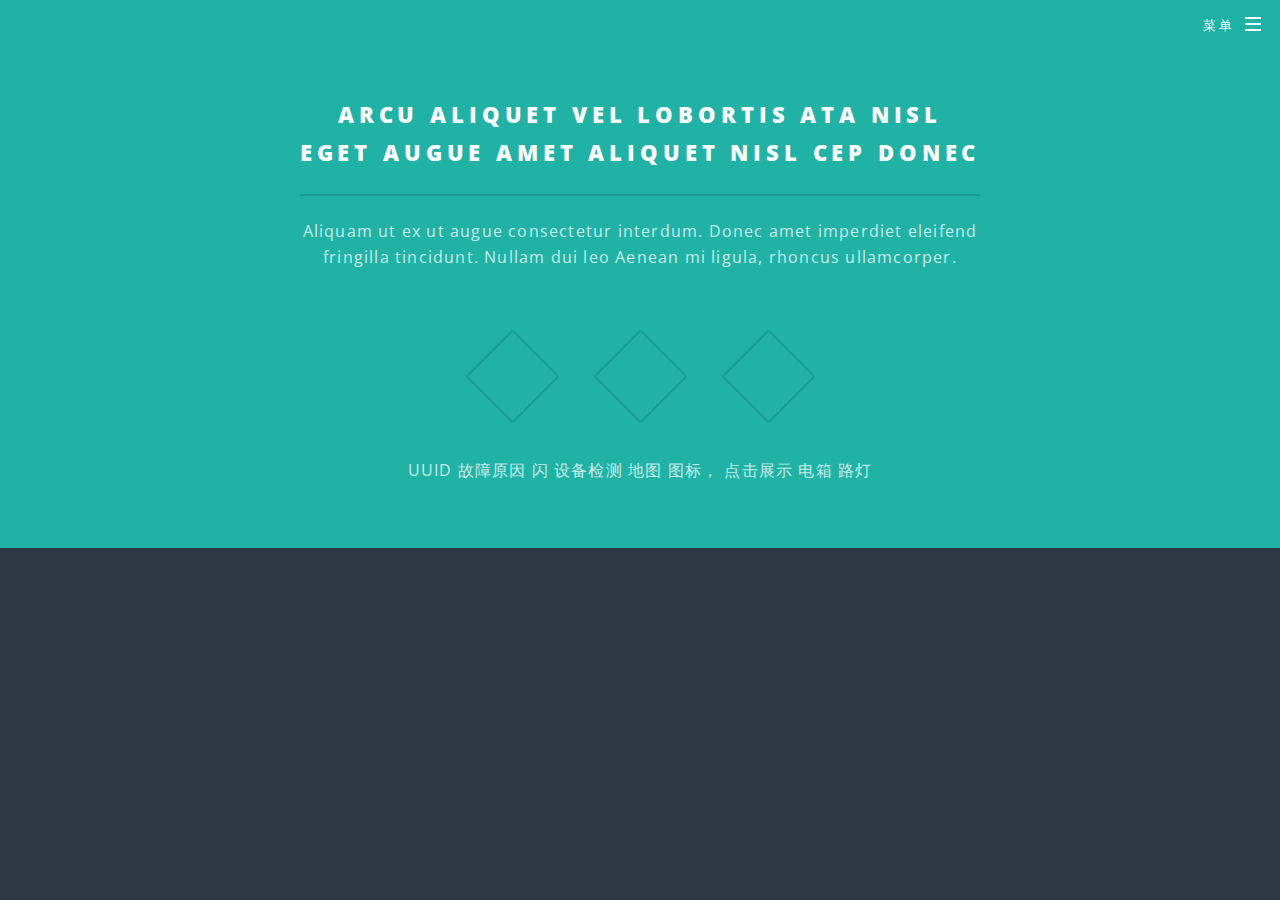
==== view/personal.html @ 4015da36 "" ====
﻿<!DOCTYPE html>
<html>
<head>
    <title>定制人生</title>
    <meta charset="utf-8" />
    <meta name="viewport" content="width=device-width, initial-scale=1, user-scalable=no" />
    <link rel="stylesheet" href="../css/index/main.css" />
    <noscript><link rel="stylesheet" href="../css/index/noscript.css" /></noscript>
</head>
<body class="landing is-preload">
    <!-- Page Wrapper -->
    <div id="page-wrapper">
        <!-- Header -->

        <header id="header" class="alt">
            <nav id="nav">
                <ul>
                    <li class="special">
                        <a href="#menu" class="menuToggle"><span>菜单</span></a>
                        <div id="menu">
                            <ul>
                                <li><a href="index.html">首页</a></li>
                                <li><a href="purchase.html">我要采购</a></li>
                                <li><a href="#">我的项目</a></li>
                                <li><a href="elements.html">个人中心</a></li>
                            </ul>
                        </div>
                    </li>
                </ul>
            </nav>
        </header>

        </div>
    <!-- One -->
    <section id="one" class="wrapper style1 special">
        <div class="inner">
            <header class="major">
                <h2>
                    Arcu aliquet vel lobortis ata nisl<br />
                    eget augue amet aliquet nisl cep donec
                </h2>
                <p>
                    Aliquam ut ex ut augue consectetur interdum. Donec amet imperdiet eleifend<br />
                    fringilla tincidunt. Nullam dui leo Aenean mi ligula, rhoncus ullamcorper.
                </p>
            </header>
            <ul class="icons major">
                <li><span class="icon fa-diamond major style1"><span class="label">Lorem</span></span></li>
                <li><span class="icon fa-heart-o major style2"><span class="label">Ipsum</span></span></li>
                <li><span class="icon fa-code major style3"><span class="label">Dolor</span></span></li>
            </ul>
        </div>

        UUID 
        故障原因

        闪
        设备检测 地图 图标， 点击展示  电箱  路灯
    </section>
</body>
</html>

<!-- Scripts -->
<script src="../js/index/jquery.min.js"></script>
<script src="../js/index/jquery.scrollex.min.js"></script>
<script src="../js/index/jquery.scrolly.min.js"></script>
<script src="../js/index/browser.min.js"></script>
<script src="../js/index/breakpoints.min.js"></script>
<script src="../js/index/util.js"></script>
<script src="../js/index/main.js"></script>
---- css/index/main.css ----
@import url(font-awesome.min.css);
@import url("https://fonts.googleapis.com/css?family=Open+Sans:400,400italic,600,600italic,800,800italic");

/*
	Spectral by HTML5 UP
	html5up.net | @ajlkn
	Free for personal and commercial use under the CCA 3.0 license (html5up.net/license)
*/

html, body, div, span, applet, object,
iframe, h1, h2, h3, h4, h5, h6, p, blockquote,
pre, a, abbr, acronym, address, big, cite,
code, del, dfn, em, img, ins, kbd, q, s, samp,
small, strike, strong, sub, sup, tt, var, b,
u, i, center, dl, dt, dd, ol, ul, li, fieldset,
form, label, legend, table, caption, tbody,
tfoot, thead, tr, th, td, article, aside,
canvas, details, embed, figure, figcaption,
footer, header, hgroup, menu, nav, output, ruby,
section, summary, time, mark, audio, video {
	margin: 0;
	padding: 0;
	border: 0;
	font-size: 100%;
	font: inherit;
	vertical-align: baseline;}

article, aside, details, figcaption, figure,
footer, header, hgroup, menu, nav, section {
	display: block;}

body {
	line-height: 1;
}

ol, ul {
	list-style: none;
}

blockquote, q {
	quotes: none;
}

	blockquote:before, blockquote:after, q:before, q:after {
		content: '';
		content: none;
	}

table {
	border-collapse: collapse;
	border-spacing: 0;
}

body {
	-webkit-text-size-adjust: none;
}

mark {
	background-color: transparent;
	color: inherit;
}

input::-moz-focus-inner {
	border: 0;
	padding: 0;
}

input, select, textarea {
	-moz-appearance: none;
	-webkit-appearance: none;
	-ms-appearance: none;
	appearance: none;
}

/* Basic */

	@-ms-viewport {
		width: device-width;
	}

	html {
		box-sizing: border-box;
	}

	*, *:before, *:after {
		box-sizing: inherit;
	}

	body {
		background: #2e3842;
	}

		body.is-preload *, body.is-preload *:before, body.is-preload *:after {
			-moz-animation: none !important;
			-webkit-animation: none !important;
			-ms-animation: none !important;
			animation: none !important;
			-moz-transition: none !important;
			-webkit-transition: none !important;
			-ms-transition: none !important;
			transition: none !important;
		}

	body, input, select, textarea {
		color: #fff;
		font-family: "Open Sans", Helvetica, sans-serif;
		font-size: 15pt;
		font-weight: 400;
		letter-spacing: 0.075em;
		line-height: 1.65em;
	}

		@media screen and (max-width: 1680px) {

			body, input, select, textarea {
				font-size: 13pt;
			}

		}

		@media screen and (max-width: 1280px) {

			body, input, select, textarea {
				font-size: 12pt;
			}

		}

		@media screen and (max-width: 736px) {

			body, input, select, textarea {
				font-size: 11pt;
				letter-spacing: 0.0375em;
			}

		}

	a {
		-moz-transition: color 0.2s ease, border-bottom-color 0.2s ease;
		-webkit-transition: color 0.2s ease, border-bottom-color 0.2s ease;
		-ms-transition: color 0.2s ease, border-bottom-color 0.2s ease;
		transition: color 0.2s ease, border-bottom-color 0.2s ease;
		border-bottom: dotted 1px;
		color: inherit;
		text-decoration: none;
	}

		a:hover {
			border-bottom-color: transparent;
		}

	strong, b {
		color: #fff;
		font-weight: 600;
	}

	em, i {
		font-style: italic;
	}

	p {
		margin: 0 0 2em 0;
	}

	h1, h2, h3, h4, h5, h6 {
		color: #fff;
		font-weight: 800;
		letter-spacing: 0.225em;
		line-height: 1em;
		margin: 0 0 1em 0;
		text-transform: uppercase;
	}

		h1 a, h2 a, h3 a, h4 a, h5 a, h6 a {
			color: inherit;
			text-decoration: none;
		}

	h2 {
		font-size: 1.35em;
		line-height: 1.75em;
	}

		@media screen and (max-width: 736px) {

			h2 {
				font-size: 1.1em;
				line-height: 1.65em;
			}

		}

	h3 {
		font-size: 1.15em;
		line-height: 1.75em;
	}

		@media screen and (max-width: 736px) {

			h3 {
				font-size: 1em;
				line-height: 1.65em;
			}

		}

	h4 {
		font-size: 1em;
		line-height: 1.5em;
	}

	h5 {
		font-size: 0.8em;
		line-height: 1.5em;
	}

	h6 {
		font-size: 0.7em;
		line-height: 1.5em;
	}

	sub {
		font-size: 0.8em;
		position: relative;
		top: 0.5em;
	}

	sup {
		font-size: 0.8em;
		position: relative;
		top: -0.5em;
	}

	hr {
		border: 0;
		border-bottom: solid 2px #fff;
		margin: 3em 0;
	}

		hr.major {
			margin: 4.5em 0;
		}

	blockquote {
		border-left: solid 4px #fff;
		font-style: italic;
		margin: 0 0 2em 0;
		padding: 0.5em 0 0.5em 2em;
	}

	code {
		background: rgba(144, 144, 144, 0.25);
		border-radius: 3px;
		font-family: "Courier New", monospace;
		font-size: 0.9em;
		letter-spacing: 0;
		margin: 0 0.25em;
		padding: 0.25em 0.65em;
	}

	pre {
		-webkit-overflow-scrolling: touch;
		font-family: "Courier New", monospace;
		font-size: 0.9em;
		margin: 0 0 2em 0;
	}

		pre code {
			display: block;
			line-height: 1.75em;
			padding: 1em 1.5em;
			overflow-x: auto;
		}

	.align-left {
		text-align: left;
	}

	.align-center {
		text-align: center;
	}

	.align-right {
		text-align: right;
	}

/* Row */

	.row {
		display: flex;
		flex-wrap: wrap;
		box-sizing: border-box;
		align-items: stretch;
	}

		.row > * {
			box-sizing: border-box;
		}

		.row.gtr-uniform > * > :last-child {
			margin-bottom: 0;
		}

		.row.aln-left {
			justify-content: flex-start;
		}

		.row.aln-center {
			justify-content: center;
		}

		.row.aln-right {
			justify-content: flex-end;
		}

		.row.aln-top {
			align-items: flex-start;
		}

		.row.aln-middle {
			align-items: center;
		}

		.row.aln-bottom {
			align-items: flex-end;
		}

		.row > .imp {
			order: -1;
		}

		.row > .col-1 {
			width: 8.3333333333%;
		}

		.row > .off-1 {
			margin-left: 8.3333333333%;
		}

		.row > .col-2 {
			width: 16.6666666667%;
		}

		.row > .off-2 {
			margin-left: 16.6666666667%;
		}

		.row > .col-3 {
			width: 25%;
		}

		.row > .off-3 {
			margin-left: 25%;
		}

		.row > .col-4 {
			width: 33.3333333333%;
		}

		.row > .off-4 {
			margin-left: 33.3333333333%;
		}

		.row > .col-5 {
			width: 41.6666666667%;
		}

		.row > .off-5 {
			margin-left: 41.6666666667%;
		}

		.row > .col-6 {
			width: 50%;
		}

		.row > .off-6 {
			margin-left: 50%;
		}

		.row > .col-7 {
			width: 58.3333333333%;
		}

		.row > .off-7 {
			margin-left: 58.3333333333%;
		}

		.row > .col-8 {
			width: 66.6666666667%;
		}

		.row > .off-8 {
			margin-left: 66.6666666667%;
		}

		.row > .col-9 {
			width: 75%;
		}

		.row > .off-9 {
			margin-left: 75%;
		}

		.row > .col-10 {
			width: 83.3333333333%;
		}

		.row > .off-10 {
			margin-left: 83.3333333333%;
		}

		.row > .col-11 {
			width: 91.6666666667%;
		}

		.row > .off-11 {
			margin-left: 91.6666666667%;
		}

		.row > .col-12 {
			width: 100%;
		}

		.row > .off-12 {
			margin-left: 100%;
		}

		.row.gtr-0 {
			margin-top: 0;
			margin-left: 0em;
		}

			.row.gtr-0 > * {
				padding: 0 0 0 0em;
			}

			.row.gtr-0.gtr-uniform {
				margin-top: 0em;
			}

				.row.gtr-0.gtr-uniform > * {
					padding-top: 0em;
				}

		.row.gtr-25 {
			margin-top: 0;
			margin-left: -0.375em;
		}

			.row.gtr-25 > * {
				padding: 0 0 0 0.375em;
			}

			.row.gtr-25.gtr-uniform {
				margin-top: -0.375em;
			}

				.row.gtr-25.gtr-uniform > * {
					padding-top: 0.375em;
				}

		.row.gtr-50 {
			margin-top: 0;
			margin-left: -0.75em;
		}

			.row.gtr-50 > * {
				padding: 0 0 0 0.75em;
			}

			.row.gtr-50.gtr-uniform {
				margin-top: -0.75em;
			}

				.row.gtr-50.gtr-uniform > * {
					padding-top: 0.75em;
				}

		.row {
			margin-top: 0;
			margin-left: -1.5em;
		}

			.row > * {
				padding: 0 0 0 1.5em;
			}

			.row.gtr-uniform {
				margin-top: -1.5em;
			}

				.row.gtr-uniform > * {
					padding-top: 1.5em;
				}

		.row.gtr-150 {
			margin-top: 0;
			margin-left: -2.25em;
		}

			.row.gtr-150 > * {
				padding: 0 0 0 2.25em;
			}

			.row.gtr-150.gtr-uniform {
				margin-top: -2.25em;
			}

				.row.gtr-150.gtr-uniform > * {
					padding-top: 2.25em;
				}

		.row.gtr-200 {
			margin-top: 0;
			margin-left: -3em;
		}

			.row.gtr-200 > * {
				padding: 0 0 0 3em;
			}

			.row.gtr-200.gtr-uniform {
				margin-top: -3em;
			}

				.row.gtr-200.gtr-uniform > * {
					padding-top: 3em;
				}

		@media screen and (max-width: 1680px) {

			.row {
				display: flex;
				flex-wrap: wrap;
				box-sizing: border-box;
				align-items: stretch;
			}

				.row > * {
					box-sizing: border-box;
				}

				.row.gtr-uniform > * > :last-child {
					margin-bottom: 0;
				}

				.row.aln-left {
					justify-content: flex-start;
				}

				.row.aln-center {
					justify-content: center;
				}

				.row.aln-right {
					justify-content: flex-end;
				}

				.row.aln-top {
					align-items: flex-start;
				}

				.row.aln-middle {
					align-items: center;
				}

				.row.aln-bottom {
					align-items: flex-end;
				}

				.row > .imp-xlarge {
					order: -1;
				}

				.row > .col-1-xlarge {
					width: 8.3333333333%;
				}

				.row > .off-1-xlarge {
					margin-left: 8.3333333333%;
				}

				.row > .col-2-xlarge {
					width: 16.6666666667%;
				}

				.row > .off-2-xlarge {
					margin-left: 16.6666666667%;
				}

				.row > .col-3-xlarge {
					width: 25%;
				}

				.row > .off-3-xlarge {
					margin-left: 25%;
				}

				.row > .col-4-xlarge {
					width: 33.3333333333%;
				}

				.row > .off-4-xlarge {
					margin-left: 33.3333333333%;
				}

				.row > .col-5-xlarge {
					width: 41.6666666667%;
				}

				.row > .off-5-xlarge {
					margin-left: 41.6666666667%;
				}

				.row > .col-6-xlarge {
					width: 50%;
				}

				.row > .off-6-xlarge {
					margin-left: 50%;
				}

				.row > .col-7-xlarge {
					width: 58.3333333333%;
				}

				.row > .off-7-xlarge {
					margin-left: 58.3333333333%;
				}

				.row > .col-8-xlarge {
					width: 66.6666666667%;
				}

				.row > .off-8-xlarge {
					margin-left: 66.6666666667%;
				}

				.row > .col-9-xlarge {
					width: 75%;
				}

				.row > .off-9-xlarge {
					margin-left: 75%;
				}

				.row > .col-10-xlarge {
					width: 83.3333333333%;
				}

				.row > .off-10-xlarge {
					margin-left: 83.3333333333%;
				}

				.row > .col-11-xlarge {
					width: 91.6666666667%;
				}

				.row > .off-11-xlarge {
					margin-left: 91.6666666667%;
				}

				.row > .col-12-xlarge {
					width: 100%;
				}

				.row > .off-12-xlarge {
					margin-left: 100%;
				}

				.row.gtr-0 {
					margin-top: 0;
					margin-left: 0em;
				}

					.row.gtr-0 > * {
						padding: 0 0 0 0em;
					}

					.row.gtr-0.gtr-uniform {
						margin-top: 0em;
					}

						.row.gtr-0.gtr-uniform > * {
							padding-top: 0em;
						}

				.row.gtr-25 {
					margin-top: 0;
					margin-left: -0.375em;
				}

					.row.gtr-25 > * {
						padding: 0 0 0 0.375em;
					}

					.row.gtr-25.gtr-uniform {
						margin-top: -0.375em;
					}

						.row.gtr-25.gtr-uniform > * {
							padding-top: 0.375em;
						}

				.row.gtr-50 {
					margin-top: 0;
					margin-left: -0.75em;
				}

					.row.gtr-50 > * {
						padding: 0 0 0 0.75em;
					}

					.row.gtr-50.gtr-uniform {
						margin-top: -0.75em;
					}

						.row.gtr-50.gtr-uniform > * {
							padding-top: 0.75em;
						}

				.row {
					margin-top: 0;
					margin-left: -1.5em;
				}

					.row > * {
						padding: 0 0 0 1.5em;
					}

					.row.gtr-uniform {
						margin-top: -1.5em;
					}

						.row.gtr-uniform > * {
							padding-top: 1.5em;
						}

				.row.gtr-150 {
					margin-top: 0;
					margin-left: -2.25em;
				}

					.row.gtr-150 > * {
						padding: 0 0 0 2.25em;
					}

					.row.gtr-150.gtr-uniform {
						margin-top: -2.25em;
					}

						.row.gtr-150.gtr-uniform > * {
							padding-top: 2.25em;
						}

				.row.gtr-200 {
					margin-top: 0;
					margin-left: -3em;
				}

					.row.gtr-200 > * {
						padding: 0 0 0 3em;
					}

					.row.gtr-200.gtr-uniform {
						margin-top: -3em;
					}

						.row.gtr-200.gtr-uniform > * {
							padding-top: 3em;
						}

		}

		@media screen and (max-width: 1280px) {

			.row {
				display: flex;
				flex-wrap: wrap;
				box-sizing: border-box;
				align-items: stretch;
			}

				.row > * {
					box-sizing: border-box;
				}

				.row.gtr-uniform > * > :last-child {
					margin-bottom: 0;
				}

				.row.aln-left {
					justify-content: flex-start;
				}

				.row.aln-center {
					justify-content: center;
				}

				.row.aln-right {
					justify-content: flex-end;
				}

				.row.aln-top {
					align-items: flex-start;
				}

				.row.aln-middle {
					align-items: center;
				}

				.row.aln-bottom {
					align-items: flex-end;
				}

				.row > .imp-large {
					order: -1;
				}

				.row > .col-1-large {
					width: 8.3333333333%;
				}

				.row > .off-1-large {
					margin-left: 8.3333333333%;
				}

				.row > .col-2-large {
					width: 16.6666666667%;
				}

				.row > .off-2-large {
					margin-left: 16.6666666667%;
				}

				.row > .col-3-large {
					width: 25%;
				}

				.row > .off-3-large {
					margin-left: 25%;
				}

				.row > .col-4-large {
					width: 33.3333333333%;
				}

				.row > .off-4-large {
					margin-left: 33.3333333333%;
				}

				.row > .col-5-large {
					width: 41.6666666667%;
				}

				.row > .off-5-large {
					margin-left: 41.6666666667%;
				}

				.row > .col-6-large {
					width: 50%;
				}

				.row > .off-6-large {
					margin-left: 50%;
				}

				.row > .col-7-large {
					width: 58.3333333333%;
				}

				.row > .off-7-large {
					margin-left: 58.3333333333%;
				}

				.row > .col-8-large {
					width: 66.6666666667%;
				}

				.row > .off-8-large {
					margin-left: 66.6666666667%;
				}

				.row > .col-9-large {
					width: 75%;
				}

				.row > .off-9-large {
					margin-left: 75%;
				}

				.row > .col-10-large {
					width: 83.3333333333%;
				}

				.row > .off-10-large {
					margin-left: 83.3333333333%;
				}

				.row > .col-11-large {
					width: 91.6666666667%;
				}

				.row > .off-11-large {
					margin-left: 91.6666666667%;
				}

				.row > .col-12-large {
					width: 100%;
				}

				.row > .off-12-large {
					margin-left: 100%;
				}

				.row.gtr-0 {
					margin-top: 0;
					margin-left: 0em;
				}

					.row.gtr-0 > * {
						padding: 0 0 0 0em;
					}

					.row.gtr-0.gtr-uniform {
						margin-top: 0em;
					}

						.row.gtr-0.gtr-uniform > * {
							padding-top: 0em;
						}

				.row.gtr-25 {
					margin-top: 0;
					margin-left: -0.375em;
				}

					.row.gtr-25 > * {
						padding: 0 0 0 0.375em;
					}

					.row.gtr-25.gtr-uniform {
						margin-top: -0.375em;
					}

						.row.gtr-25.gtr-uniform > * {
							padding-top: 0.375em;
						}

				.row.gtr-50 {
					margin-top: 0;
					margin-left: -0.75em;
				}

					.row.gtr-50 > * {
						padding: 0 0 0 0.75em;
					}

					.row.gtr-50.gtr-uniform {
						margin-top: -0.75em;
					}

						.row.gtr-50.gtr-uniform > * {
							padding-top: 0.75em;
						}

				.row {
					margin-top: 0;
					margin-left: -1.5em;
				}

					.row > * {
						padding: 0 0 0 1.5em;
					}

					.row.gtr-uniform {
						margin-top: -1.5em;
					}

						.row.gtr-uniform > * {
							padding-top: 1.5em;
						}

				.row.gtr-150 {
					margin-top: 0;
					margin-left: -2.25em;
				}

					.row.gtr-150 > * {
						padding: 0 0 0 2.25em;
					}

					.row.gtr-150.gtr-uniform {
						margin-top: -2.25em;
					}

						.row.gtr-150.gtr-uniform > * {
							padding-top: 2.25em;
						}

				.row.gtr-200 {
					margin-top: 0;
					margin-left: -3em;
				}

					.row.gtr-200 > * {
						padding: 0 0 0 3em;
					}

					.row.gtr-200.gtr-uniform {
						margin-top: -3em;
					}

						.row.gtr-200.gtr-uniform > * {
							padding-top: 3em;
						}

		}

		@media screen and (max-width: 980px) {

			.row {
				display: flex;
				flex-wrap: wrap;
				box-sizing: border-box;
				align-items: stretch;
			}

				.row > * {
					box-sizing: border-box;
				}

				.row.gtr-uniform > * > :last-child {
					margin-bottom: 0;
				}

				.row.aln-left {
					justify-content: flex-start;
				}

				.row.aln-center {
					justify-content: center;
				}

				.row.aln-right {
					justify-content: flex-end;
				}

				.row.aln-top {
					align-items: flex-start;
				}

				.row.aln-middle {
					align-items: center;
				}

				.row.aln-bottom {
					align-items: flex-end;
				}

				.row > .imp-medium {
					order: -1;
				}

				.row > .col-1-medium {
					width: 8.3333333333%;
				}

				.row > .off-1-medium {
					margin-left: 8.3333333333%;
				}

				.row > .col-2-medium {
					width: 16.6666666667%;
				}

				.row > .off-2-medium {
					margin-left: 16.6666666667%;
				}

				.row > .col-3-medium {
					width: 25%;
				}

				.row > .off-3-medium {
					margin-left: 25%;
				}

				.row > .col-4-medium {
					width: 33.3333333333%;
				}

				.row > .off-4-medium {
					margin-left: 33.3333333333%;
				}

				.row > .col-5-medium {
					width: 41.6666666667%;
				}

				.row > .off-5-medium {
					margin-left: 41.6666666667%;
				}

				.row > .col-6-medium {
					width: 50%;
				}

				.row > .off-6-medium {
					margin-left: 50%;
				}

				.row > .col-7-medium {
					width: 58.3333333333%;
				}

				.row > .off-7-medium {
					margin-left: 58.3333333333%;
				}

				.row > .col-8-medium {
					width: 66.6666666667%;
				}

				.row > .off-8-medium {
					margin-left: 66.6666666667%;
				}

				.row > .col-9-medium {
					width: 75%;
				}

				.row > .off-9-medium {
					margin-left: 75%;
				}

				.row > .col-10-medium {
					width: 83.3333333333%;
				}

				.row > .off-10-medium {
					margin-left: 83.3333333333%;
				}

				.row > .col-11-medium {
					width: 91.6666666667%;
				}

				.row > .off-11-medium {
					margin-left: 91.6666666667%;
				}

				.row > .col-12-medium {
					width: 100%;
				}

				.row > .off-12-medium {
					margin-left: 100%;
				}

				.row.gtr-0 {
					margin-top: 0;
					margin-left: 0em;
				}

					.row.gtr-0 > * {
						padding: 0 0 0 0em;
					}

					.row.gtr-0.gtr-uniform {
						margin-top: 0em;
					}

						.row.gtr-0.gtr-uniform > * {
							padding-top: 0em;
						}

				.row.gtr-25 {
					margin-top: 0;
					margin-left: -0.375em;
				}

					.row.gtr-25 > * {
						padding: 0 0 0 0.375em;
					}

					.row.gtr-25.gtr-uniform {
						margin-top: -0.375em;
					}

						.row.gtr-25.gtr-uniform > * {
							padding-top: 0.375em;
						}

				.row.gtr-50 {
					margin-top: 0;
					margin-left: -0.75em;
				}

					.row.gtr-50 > * {
						padding: 0 0 0 0.75em;
					}

					.row.gtr-50.gtr-uniform {
						margin-top: -0.75em;
					}

						.row.gtr-50.gtr-uniform > * {
							padding-top: 0.75em;
						}

				.row {
					margin-top: 0;
					margin-left: -1.5em;
				}

					.row > * {
						padding: 0 0 0 1.5em;
					}

					.row.gtr-uniform {
						margin-top: -1.5em;
					}

						.row.gtr-uniform > * {
							padding-top: 1.5em;
						}

				.row.gtr-150 {
					margin-top: 0;
					margin-left: -2.25em;
				}

					.row.gtr-150 > * {
						padding: 0 0 0 2.25em;
					}

					.row.gtr-150.gtr-uniform {
						margin-top: -2.25em;
					}

						.row.gtr-150.gtr-uniform > * {
							padding-top: 2.25em;
						}

				.row.gtr-200 {
					margin-top: 0;
					margin-left: -3em;
				}

					.row.gtr-200 > * {
						padding: 0 0 0 3em;
					}

					.row.gtr-200.gtr-uniform {
						margin-top: -3em;
					}

						.row.gtr-200.gtr-uniform > * {
							padding-top: 3em;
						}

		}

		@media screen and (max-width: 736px) {

			.row {
				display: flex;
				flex-wrap: wrap;
				box-sizing: border-box;
				align-items: stretch;
			}

				.row > * {
					box-sizing: border-box;
				}

				.row.gtr-uniform > * > :last-child {
					margin-bottom: 0;
				}

				.row.aln-left {
					justify-content: flex-start;
				}

				.row.aln-center {
					justify-content: center;
				}

				.row.aln-right {
					justify-content: flex-end;
				}

				.row.aln-top {
					align-items: flex-start;
				}

				.row.aln-middle {
					align-items: center;
				}

				.row.aln-bottom {
					align-items: flex-end;
				}

				.row > .imp-small {
					order: -1;
				}

				.row > .col-1-small {
					width: 8.3333333333%;
				}

				.row > .off-1-small {
					margin-left: 8.3333333333%;
				}

				.row > .col-2-small {
					width: 16.6666666667%;
				}

				.row > .off-2-small {
					margin-left: 16.6666666667%;
				}

				.row > .col-3-small {
					width: 25%;
				}

				.row > .off-3-small {
					margin-left: 25%;
				}

				.row > .col-4-small {
					width: 33.3333333333%;
				}

				.row > .off-4-small {
					margin-left: 33.3333333333%;
				}

				.row > .col-5-small {
					width: 41.6666666667%;
				}

				.row > .off-5-small {
					margin-left: 41.6666666667%;
				}

				.row > .col-6-small {
					width: 50%;
				}

				.row > .off-6-small {
					margin-left: 50%;
				}

				.row > .col-7-small {
					width: 58.3333333333%;
				}

				.row > .off-7-small {
					margin-left: 58.3333333333%;
				}

				.row > .col-8-small {
					width: 66.6666666667%;
				}

				.row > .off-8-small {
					margin-left: 66.6666666667%;
				}

				.row > .col-9-small {
					width: 75%;
				}

				.row > .off-9-small {
					margin-left: 75%;
				}

				.row > .col-10-small {
					width: 83.3333333333%;
				}

				.row > .off-10-small {
					margin-left: 83.3333333333%;
				}

				.row > .col-11-small {
					width: 91.6666666667%;
				}

				.row > .off-11-small {
					margin-left: 91.6666666667%;
				}

				.row > .col-12-small {
					width: 100%;
				}

				.row > .off-12-small {
					margin-left: 100%;
				}

				.row.gtr-0 {
					margin-top: 0;
					margin-left: 0em;
				}

					.row.gtr-0 > * {
						padding: 0 0 0 0em;
					}

					.row.gtr-0.gtr-uniform {
						margin-top: 0em;
					}

						.row.gtr-0.gtr-uniform > * {
							padding-top: 0em;
						}

				.row.gtr-25 {
					margin-top: 0;
					margin-left: -0.375em;
				}

					.row.gtr-25 > * {
						padding: 0 0 0 0.375em;
					}

					.row.gtr-25.gtr-uniform {
						margin-top: -0.375em;
					}

						.row.gtr-25.gtr-uniform > * {
							padding-top: 0.375em;
						}

				.row.gtr-50 {
					margin-top: 0;
					margin-left: -0.75em;
				}

					.row.gtr-50 > * {
						padding: 0 0 0 0.75em;
					}

					.row.gtr-50.gtr-uniform {
						margin-top: -0.75em;
					}

						.row.gtr-50.gtr-uniform > * {
							padding-top: 0.75em;
						}

				.row {
					margin-top: 0;
					margin-left: -1.5em;
				}

					.row > * {
						padding: 0 0 0 1.5em;
					}

					.row.gtr-uniform {
						margin-top: -1.5em;
					}

						.row.gtr-uniform > * {
							padding-top: 1.5em;
						}

				.row.gtr-150 {
					margin-top: 0;
					margin-left: -2.25em;
				}

					.row.gtr-150 > * {
						padding: 0 0 0 2.25em;
					}

					.row.gtr-150.gtr-uniform {
						margin-top: -2.25em;
					}

						.row.gtr-150.gtr-uniform > * {
							padding-top: 2.25em;
						}

				.row.gtr-200 {
					margin-top: 0;
					margin-left: -3em;
				}

					.row.gtr-200 > * {
						padding: 0 0 0 3em;
					}

					.row.gtr-200.gtr-uniform {
						margin-top: -3em;
					}

						.row.gtr-200.gtr-uniform > * {
							padding-top: 3em;
						}

		}

		@media screen and (max-width: 480px) {

			.row {
				display: flex;
				flex-wrap: wrap;
				box-sizing: border-box;
				align-items: stretch;
			}

				.row > * {
					box-sizing: border-box;
				}

				.row.gtr-uniform > * > :last-child {
					margin-bottom: 0;
				}

				.row.aln-left {
					justify-content: flex-start;
				}

				.row.aln-center {
					justify-content: center;
				}

				.row.aln-right {
					justify-content: flex-end;
				}

				.row.aln-top {
					align-items: flex-start;
				}

				.row.aln-middle {
					align-items: center;
				}

				.row.aln-bottom {
					align-items: flex-end;
				}

				.row > .imp-xsmall {
					order: -1;
				}

				.row > .col-1-xsmall {
					width: 8.3333333333%;
				}

				.row > .off-1-xsmall {
					margin-left: 8.3333333333%;
				}

				.row > .col-2-xsmall {
					width: 16.6666666667%;
				}

				.row > .off-2-xsmall {
					margin-left: 16.6666666667%;
				}

				.row > .col-3-xsmall {
					width: 25%;
				}

				.row > .off-3-xsmall {
					margin-left: 25%;
				}

				.row > .col-4-xsmall {
					width: 33.3333333333%;
				}

				.row > .off-4-xsmall {
					margin-left: 33.3333333333%;
				}

				.row > .col-5-xsmall {
					width: 41.6666666667%;
				}

				.row > .off-5-xsmall {
					margin-left: 41.6666666667%;
				}

				.row > .col-6-xsmall {
					width: 50%;
				}

				.row > .off-6-xsmall {
					margin-left: 50%;
				}

				.row > .col-7-xsmall {
					width: 58.3333333333%;
				}

				.row > .off-7-xsmall {
					margin-left: 58.3333333333%;
				}

				.row > .col-8-xsmall {
					width: 66.6666666667%;
				}

				.row > .off-8-xsmall {
					margin-left: 66.6666666667%;
				}

				.row > .col-9-xsmall {
					width: 75%;
				}

				.row > .off-9-xsmall {
					margin-left: 75%;
				}

				.row > .col-10-xsmall {
					width: 83.3333333333%;
				}

				.row > .off-10-xsmall {
					margin-left: 83.3333333333%;
				}

				.row > .col-11-xsmall {
					width: 91.6666666667%;
				}

				.row > .off-11-xsmall {
					margin-left: 91.6666666667%;
				}

				.row > .col-12-xsmall {
					width: 100%;
				}

				.row > .off-12-xsmall {
					margin-left: 100%;
				}

				.row.gtr-0 {
					margin-top: 0;
					margin-left: 0em;
				}

					.row.gtr-0 > * {
						padding: 0 0 0 0em;
					}

					.row.gtr-0.gtr-uniform {
						margin-top: 0em;
					}

						.row.gtr-0.gtr-uniform > * {
							padding-top: 0em;
						}

				.row.gtr-25 {
					margin-top: 0;
					margin-left: -0.375em;
				}

					.row.gtr-25 > * {
						padding: 0 0 0 0.375em;
					}

					.row.gtr-25.gtr-uniform {
						margin-top: -0.375em;
					}

						.row.gtr-25.gtr-uniform > * {
							padding-top: 0.375em;
						}

				.row.gtr-50 {
					margin-top: 0;
					margin-left: -0.75em;
				}

					.row.gtr-50 > * {
						padding: 0 0 0 0.75em;
					}

					.row.gtr-50.gtr-uniform {
						margin-top: -0.75em;
					}

						.row.gtr-50.gtr-uniform > * {
							padding-top: 0.75em;
						}

				.row {
					margin-top: 0;
					margin-left: -1.5em;
				}

					.row > * {
						padding: 0 0 0 1.5em;
					}

					.row.gtr-uniform {
						margin-top: -1.5em;
					}

						.row.gtr-uniform > * {
							padding-top: 1.5em;
						}

				.row.gtr-150 {
					margin-top: 0;
					margin-left: -2.25em;
				}

					.row.gtr-150 > * {
						padding: 0 0 0 2.25em;
					}

					.row.gtr-150.gtr-uniform {
						margin-top: -2.25em;
					}

						.row.gtr-150.gtr-uniform > * {
							padding-top: 2.25em;
						}

				.row.gtr-200 {
					margin-top: 0;
					margin-left: -3em;
				}

					.row.gtr-200 > * {
						padding: 0 0 0 3em;
					}

					.row.gtr-200.gtr-uniform {
						margin-top: -3em;
					}

						.row.gtr-200.gtr-uniform > * {
							padding-top: 3em;
						}

		}

/* Section/Article */

	section.special, article.special {
		text-align: center;
	}

	header p {
		color: rgba(255, 255, 255, 0.5);
		position: relative;
		top: -0.25em;
	}

	header h3 + p {
		font-size: 1.1em;
	}

	header h4 + p,
	header h5 + p,
	header h6 + p {
		font-size: 0.9em;
	}

	header.major {
		margin: 0 0 3.5em 0;
	}

		header.major h2, header.major h3, header.major h4, header.major h5, header.major h6 {
			border-bottom: solid 2px #fff;
			display: inline-block;
			padding-bottom: 1em;
			position: relative;
		}

			header.major h2:after, header.major h3:after, header.major h4:after, header.major h5:after, header.major h6:after {
				content: '';
				display: block;
				height: 1px;
			}

		header.major p {
			color: #fff;
			top: 0;
		}

		@media screen and (max-width: 736px) {

			header.major {
				margin: 0 0 2em 0;
			}

		}

	@media screen and (max-width: 980px) {

		header br {
			display: none;
		}

	}

/* Form */

	form {
		margin: 0 0 2em 0;
	}

	label {
		color: #fff;
		display: block;
		font-size: 0.9em;
		font-weight: 600;
		margin: 0 0 1em 0;
	}

	input[type="text"],
	input[type="password"],
	input[type="email"],
	select,
	textarea {
		-moz-appearance: none;
		-webkit-appearance: none;
		-ms-appearance: none;
		appearance: none;
		background-color: rgba(144, 144, 144, 0.25);
		border-radius: 3px;
		border: none;
		color: inherit;
		display: block;
		outline: 0;
		padding: 0 1em;
		text-decoration: none;
		width: 100%;
	}

		input[type="text"]:invalid,
		input[type="password"]:invalid,
		input[type="email"]:invalid,
		select:invalid,
		textarea:invalid {
			box-shadow: none;
		}

		input[type="text"]:focus,
		input[type="password"]:focus,
		input[type="email"]:focus,
		select:focus,
		textarea:focus {
			box-shadow: 0 0 0 2px #21b2a6;
		}

	select {
		background-size: 1.25em;
		background-repeat: no-repeat;
		background-position: calc(100% - 1em) center;
		height: 2.75em;
		padding-right: 2.75em;
		text-overflow: ellipsis;
	}

		select:focus::-ms-value {
			background-color: transparent;
		}

		select::-ms-expand {
			display: none;
		}

	input[type="text"],
	input[type="password"],
	input[type="email"],
	select {
		height: 2.75em;
	}

	textarea {
		padding: 0.75em 1em;
	}

	input[type="checkbox"],
	input[type="radio"] {
		-moz-appearance: none;
		-webkit-appearance: none;
		-ms-appearance: none;
		appearance: none;
		display: block;
		float: left;
		margin-right: -2em;
		opacity: 0;
		width: 1em;
		z-index: -1;
	}

		input[type="checkbox"] + label,
		input[type="radio"] + label {
			text-decoration: none;
			color: #fff;
			cursor: pointer;
			display: inline-block;
			font-size: 1em;
			font-weight: 400;
			padding-left: 2.4em;
			padding-right: 0.75em;
			position: relative;
		}

			input[type="checkbox"] + label:before,
			input[type="radio"] + label:before {
				-moz-osx-font-smoothing: grayscale;
				-webkit-font-smoothing: antialiased;
				font-family: FontAwesome;
				font-style: normal;
				font-weight: normal;
				text-transform: none !important;
			}

			input[type="checkbox"] + label:before,
			input[type="radio"] + label:before {
				background: rgba(144, 144, 144, 0.25);
				border-radius: 3px;
				content: '';
				display: inline-block;
				height: 1.65em;
				left: 0;
				line-height: 1.58125em;
				position: absolute;
				text-align: center;
				top: 0;
				width: 1.65em;
			}

		input[type="checkbox"]:checked + label:before,
		input[type="radio"]:checked + label:before {
			background: #2e3842;
			color: #fff;
			content: '\f00c';
		}

		input[type="checkbox"]:focus + label:before,
		input[type="radio"]:focus + label:before {
			box-shadow: 0 0 0 2px #21b2a6;
		}

	input[type="checkbox"] + label:before {
		border-radius: 3px;
	}

	input[type="radio"] + label:before {
		border-radius: 100%;
	}

	::-webkit-input-placeholder {
		color: rgba(255, 255, 255, 0.5) !important;
		opacity: 1.0;
	}

	:-moz-placeholder {
		color: rgba(255, 255, 255, 0.5) !important;
		opacity: 1.0;
	}

	::-moz-placeholder {
		color: rgba(255, 255, 255, 0.5) !important;
		opacity: 1.0;
	}

	:-ms-input-placeholder {
		color: rgba(255, 255, 255, 0.5) !important;
		opacity: 1.0;
	}

/* Box */

	.box {
		border-radius: 3px;
		border: solid 2px #fff;
		margin-bottom: 2em;
		padding: 1.5em;
	}

		.box > :last-child,
		.box > :last-child > :last-child,
		.box > :last-child > :last-child > :last-child {
			margin-bottom: 0;
		}

		.box.alt {
			border: 0;
			border-radius: 0;
			padding: 0;
		}

/* Icon */

	.icon {
		text-decoration: none;
		border-bottom: none;
		position: relative;
	}

		.icon:before {
			-moz-osx-font-smoothing: grayscale;
			-webkit-font-smoothing: antialiased;
			font-family: FontAwesome;
			font-style: normal;
			font-weight: normal;
			text-transform: none !important;
		}

		.icon > .label {
			display: none;
		}

		.icon.major {
			-moz-transform: rotate(-45deg);
			-webkit-transform: rotate(-45deg);
			-ms-transform: rotate(-45deg);
			transform: rotate(-45deg);
			border-radius: 3px;
			border: solid 2px #fff;
			display: inline-block;
			font-size: 1.35em;
			height: calc(3em + 2px);
			line-height: 3em;
			text-align: center;
			width: calc(3em + 2px);
		}

			.icon.major:before {
				-moz-transform: rotate(45deg);
				-webkit-transform: rotate(45deg);
				-ms-transform: rotate(45deg);
				transform: rotate(45deg);
				display: inline-block;
				font-size: 1.5em;
			}

			@media screen and (max-width: 736px) {

				.icon.major {
					font-size: 1em;
				}

			}

		.icon.style1 {
			color: #00ffcc;
		}

		.icon.style2 {
			color: #00f0ff;
		}

		.icon.style3 {
			color: #76ddff;
		}

/* Image */

	.image {
		border-radius: 3px;
		border: 0;
		display: inline-block;
		position: relative;
	}

		.image img {
			border-radius: 3px;
			display: block;
		}

		.image.left {
			float: left;
			margin: 0 2em 2em 0;
			top: 0.25em;
		}

		.image.right {
			float: right;
			margin: 0 0 2em 2em;
			top: 0.25em;
		}

		.image.left, .image.right {
			max-width: 40%;
		}

			.image.left img, .image.right img {
				width: 100%;
			}

		.image.fit {
			display: block;
			margin: 0 0 2em 0;
			width: 100%;
		}

			.image.fit img {
				width: 100%;
			}

/* List */

	ol {
		list-style: decimal;
		margin: 0 0 2em 0;
		padding-left: 1.25em;
	}

		ol li {
			padding-left: 0.25em;
		}

	ul {
		list-style: disc;
		margin: 0 0 2em 0;
		padding-left: 1em;
	}

		ul li {
			padding-left: 0.5em;
		}

		ul.alt {
			list-style: none;
			padding-left: 0;
		}

			ul.alt li {
				border-top: solid 1px #fff;
				padding: 0.5em 0;
			}

				ul.alt li:first-child {
					border-top: 0;
					padding-top: 0;
				}

	dl {
		margin: 0 0 2em 0;
	}

/* Actions */

	ul.actions {
		display: -moz-flex;
		display: -webkit-flex;
		display: -ms-flex;
		display: flex;
		cursor: default;
		list-style: none;
		margin-left: -1em;
		padding-left: 0;
	}

		ul.actions li {
			padding: 0 0 0 1em;
			vertical-align: middle;
		}

		ul.actions.special {
			-moz-justify-content: center;
			-webkit-justify-content: center;
			-ms-justify-content: center;
			justify-content: center;
			width: 100%;
			margin-left: 0;
		}

			ul.actions.special li:first-child {
				padding-left: 0;
			}

		ul.actions.stacked {
			-moz-flex-direction: column;
			-webkit-flex-direction: column;
			-ms-flex-direction: column;
			flex-direction: column;
			margin-left: 0;
		}

			ul.actions.stacked li {
				padding: 1em 0 0 0;
			}

				ul.actions.stacked li:first-child {
					padding-top: 0;
				}

		ul.actions.fit {
			width: calc(100% + 1em);
		}

			ul.actions.fit li {
				-moz-flex-grow: 1;
				-webkit-flex-grow: 1;
				-ms-flex-grow: 1;
				flex-grow: 1;
				-moz-flex-shrink: 1;
				-webkit-flex-shrink: 1;
				-ms-flex-shrink: 1;
				flex-shrink: 1;
				width: 100%;
			}

				ul.actions.fit li > * {
					width: 100%;
				}

			ul.actions.fit.stacked {
				width: 100%;
			}

		@media screen and (max-width: 480px) {

			ul.actions:not(.fixed) {
				-moz-flex-direction: column;
				-webkit-flex-direction: column;
				-ms-flex-direction: column;
				flex-direction: column;
				margin-left: 0;
				width: 100% !important;
			}

				ul.actions:not(.fixed) li {
					-moz-flex-grow: 1;
					-webkit-flex-grow: 1;
					-ms-flex-grow: 1;
					flex-grow: 1;
					-moz-flex-shrink: 1;
					-webkit-flex-shrink: 1;
					-ms-flex-shrink: 1;
					flex-shrink: 1;
					padding: 1em 0 0 0;
					text-align: center;
					width: 100%;
				}

					ul.actions:not(.fixed) li > * {
						width: 100%;
					}

					ul.actions:not(.fixed) li:first-child {
						padding-top: 0;
					}

					ul.actions:not(.fixed) li input[type="submit"],
					ul.actions:not(.fixed) li input[type="reset"],
					ul.actions:not(.fixed) li input[type="button"],
					ul.actions:not(.fixed) li button,
					ul.actions:not(.fixed) li .button {
						width: 100%;
					}

						ul.actions:not(.fixed) li input[type="submit"].icon:before,
						ul.actions:not(.fixed) li input[type="reset"].icon:before,
						ul.actions:not(.fixed) li input[type="button"].icon:before,
						ul.actions:not(.fixed) li button.icon:before,
						ul.actions:not(.fixed) li .button.icon:before {
							margin-left: -0.5em;
						}

		}

/* Icons */

	ul.icons {
		cursor: default;
		list-style: none;
		padding-left: 0;
	}

		ul.icons li {
			display: inline-block;
			padding: 0 1em 0 0;
		}

			ul.icons li:last-child {
				padding-right: 0 !important;
			}

		ul.icons.major {
			padding: 1em 0;
		}

			ul.icons.major li {
				padding-right: 3.5em;
			}

				@media screen and (max-width: 736px) {

					ul.icons.major li {
						padding: 0 1em !important;
					}

				}

/* Table */

	.table-wrapper {
		-webkit-overflow-scrolling: touch;
		overflow-x: auto;
	}

	table {
		margin: 0 0 2em 0;
		width: 100%;
	}

		table tbody tr {
			border: solid 1px #fff;
			border-left: 0;
			border-right: 0;
		}

			table tbody tr:nth-child(2n + 1) {
				background-color: rgba(144, 144, 144, 0.25);
			}

		table td {
			padding: 0.75em 0.75em;
		}

		table th {
			color: #fff;
			font-size: 0.9em;
			font-weight: 600;
			padding: 0 0.75em 0.75em 0.75em;
			text-align: left;
		}

		table thead {
			border-bottom: solid 2px #fff;
		}

		table tfoot {
			border-top: solid 2px #fff;
		}

		table.alt {
			border-collapse: separate;
		}

			table.alt tbody tr td {
				border: solid 1px #fff;
				border-left-width: 0;
				border-top-width: 0;
			}

				table.alt tbody tr td:first-child {
					border-left-width: 1px;
				}

			table.alt tbody tr:first-child td {
				border-top-width: 1px;
			}

			table.alt thead {
				border-bottom: 0;
			}

			table.alt tfoot {
				border-top: 0;
			}

/* Button */

	input[type="submit"],
	input[type="reset"],
	input[type="button"],
	button,
	.button {
		-moz-appearance: none;
		-webkit-appearance: none;
		-ms-appearance: none;
		appearance: none;
		-moz-transition: background-color 0.2s ease-in-out, color 0.2s ease-in-out;
		-webkit-transition: background-color 0.2s ease-in-out, color 0.2s ease-in-out;
		-ms-transition: background-color 0.2s ease-in-out, color 0.2s ease-in-out;
		transition: background-color 0.2s ease-in-out, color 0.2s ease-in-out;
		background-color: transparent;
		border-radius: 3px;
		border: 0;
		box-shadow: inset 0 0 0 2px #fff;
		color: #fff;
		cursor: pointer;
		display: inline-block;
		font-size: 0.8em;
		font-weight: 600;
		height: 3.125em;
		letter-spacing: 0.225em;
		line-height: 3.125em;
		max-width: 30em;
		padding: 0 2.75em;
		text-align: center;
		text-decoration: none;
		text-transform: uppercase;
		white-space: nowrap;
		overflow: hidden;
		text-overflow: ellipsis;
	}

		input[type="submit"]:hover,
		input[type="reset"]:hover,
		input[type="button"]:hover,
		button:hover,
		.button:hover {
			background-color: rgba(144, 144, 144, 0.25);
		}

		input[type="submit"]:active,
		input[type="reset"]:active,
		input[type="button"]:active,
		button:active,
		.button:active {
			background-color: rgba(144, 144, 144, 0.5);
		}

		input[type="submit"].icon:before,
		input[type="reset"].icon:before,
		input[type="button"].icon:before,
		button.icon:before,
		.button.icon:before {
			margin-right: 0.5em;
		}

		input[type="submit"].fit,
		input[type="reset"].fit,
		input[type="button"].fit,
		button.fit,
		.button.fit {
			width: 100%;
		}

		input[type="submit"].small,
		input[type="reset"].small,
		input[type="button"].small,
		button.small,
		.button.small {
			font-size: 0.8em;
		}

		input[type="submit"].large,
		input[type="reset"].large,
		input[type="button"].large,
		button.large,
		.button.large {
			font-size: 1.35em;
		}

		input[type="submit"].primary,
		input[type="reset"].primary,
		input[type="button"].primary,
		button.primary,
		.button.primary {
			background-color: #ed4933;
			box-shadow: none !important;
			color: #ffffff !important;
		}

			input[type="submit"].primary:hover,
			input[type="reset"].primary:hover,
			input[type="button"].primary:hover,
			button.primary:hover,
			.button.primary:hover {
				background-color: #ef5e4a !important;
			}

			input[type="submit"].primary:active,
			input[type="reset"].primary:active,
			input[type="button"].primary:active,
			button.primary:active,
			.button.primary:active {
				background-color: #eb341c !important;
			}

		input[type="submit"].disabled, input[type="submit"]:disabled,
		input[type="reset"].disabled,
		input[type="reset"]:disabled,
		input[type="button"].disabled,
		input[type="button"]:disabled,
		button.disabled,
		button:disabled,
		.button.disabled,
		.button:disabled {
			pointer-events: none;
			opacity: 0.25;
		}

		@media screen and (max-width: 736px) {

			input[type="submit"],
			input[type="reset"],
			input[type="button"],
			button,
			.button {
				height: 3.75em;
				line-height: 3.75em;
			}

		}

/* Features */

	.features {
		display: -moz-flex;
		display: -webkit-flex;
		display: -ms-flex;
		display: flex;
		-moz-flex-wrap: wrap;
		-webkit-flex-wrap: wrap;
		-ms-flex-wrap: wrap;
		flex-wrap: wrap;
		-moz-justify-content: center;
		-webkit-justify-content: center;
		-ms-justify-content: center;
		justify-content: center;
		list-style: none;
		padding: 0;
		width: 100%;
	}

		.features li {
			padding: 4em 4em 2em 6em ;
			display: block;
			position: relative;
			text-align: left;
			width: 50%;
		}

			.features li:nth-child(1) {
				background-color: rgba(0, 0, 0, 0.035);
			}

			.features li:nth-child(2) {
				background-color: rgba(0, 0, 0, 0.07);
			}

			.features li:nth-child(3) {
				background-color: rgba(0, 0, 0, 0.105);
			}

			.features li:nth-child(4) {
				background-color: rgba(0, 0, 0, 0.14);
			}

			.features li:nth-child(5) {
				background-color: rgba(0, 0, 0, 0.175);
			}

			.features li:nth-child(6) {
				background-color: rgba(0, 0, 0, 0.21);
			}

			.features li:nth-child(7) {
				background-color: rgba(0, 0, 0, 0.245);
			}

			.features li:nth-child(8) {
				background-color: rgba(0, 0, 0, 0.28);
			}

			.features li:nth-child(9) {
				background-color: rgba(0, 0, 0, 0.315);
			}

			.features li:nth-child(10) {
				background-color: rgba(0, 0, 0, 0.35);
			}

			.features li:before {
				display: block;
				color: #00ffcc;
				position: absolute;
				left: 1.75em;
				top: 2.75em;
				font-size: 1.5em;
			}

			.features li:nth-child(1) {
				border-top-left-radius: 3px;
			}

			.features li:nth-child(2) {
				border-top-right-radius: 3px;
			}

			.features li:nth-last-child(1) {
				border-bottom-right-radius: 3px;
			}

			.features li:nth-last-child(2) {
				border-bottom-left-radius: 3px;
			}

			@media screen and (max-width: 980px) {

				.features li {
					padding: 3em 2em 1em 2em ;
					text-align: center;
				}

					.features li:before {
						left: 0;
						margin: 0 0 1em 0;
						position: relative;
						top: 0;
					}

			}

			@media screen and (max-width: 736px) {

				.features li {
					padding: 3em 0 1em 0 ;
					background-color: transparent !important;
					border-top: solid 2px #fff;
					width: 100%;
				}

					.features li:first-child {
						border-top: 0;
					}

			}

/* Spotlight */

	.spotlight {
		-moz-align-items: center;
		-webkit-align-items: center;
		-ms-align-items: center;
		align-items: center;
		display: -moz-flex;
		display: -webkit-flex;
		display: -ms-flex;
		display: flex;
	}

		.spotlight .image {
			-moz-order: 1;
			-webkit-order: 1;
			-ms-order: 1;
			order: 1;
			border-radius: 0;
			width: 40%;
		}

			.spotlight .image img {
				border-radius: 0;
				width: 100%;
			}

		.spotlight .content {
			padding: 2em 4em 0.1em 4em ;
			-moz-order: 2;
			-webkit-order: 2;
			-ms-order: 2;
			order: 2;
			max-width: 48em;
			width: 60%;
		}

		.spotlight:nth-child(2n) {
			-moz-flex-direction: row-reverse;
			-webkit-flex-direction: row-reverse;
			-ms-flex-direction: row-reverse;
			flex-direction: row-reverse;
		}

		.spotlight:nth-child(1) {
			background-color: rgba(0, 0, 0, 0.075);
		}

		.spotlight:nth-child(2) {
			background-color: rgba(0, 0, 0, 0.15);
		}

		.spotlight:nth-child(3) {
			background-color: rgba(0, 0, 0, 0.225);
		}

		.spotlight:nth-child(4) {
			background-color: rgba(0, 0, 0, 0.3);
		}

		.spotlight:nth-child(5) {
			background-color: rgba(0, 0, 0, 0.375);
		}

		.spotlight:nth-child(6) {
			background-color: rgba(0, 0, 0, 0.45);
		}

		.spotlight:nth-child(7) {
			background-color: rgba(0, 0, 0, 0.525);
		}

		.spotlight:nth-child(8) {
			background-color: rgba(0, 0, 0, 0.6);
		}

		.spotlight:nth-child(9) {
			background-color: rgba(0, 0, 0, 0.675);
		}

		.spotlight:nth-child(10) {
			background-color: rgba(0, 0, 0, 0.75);
		}

		@media screen and (max-width: 1280px) {

			.spotlight .image {
				width: 45%;
			}

			.spotlight .content {
				width: 55%;
			}

		}

		@media screen and (max-width: 980px) {

			.spotlight {
				display: block;
			}

				.spotlight br {
					display: none;
				}

				.spotlight .image {
					width: 100%;
				}

				.spotlight .content {
					padding: 4em 3em 2em 3em ;
					max-width: none;
					text-align: center;
					width: 100%;
				}

		}

		@media screen and (max-width: 736px) {

			.spotlight .content {
				padding: 3em 2em 1em 2em ;
			}

		}

/* Wrapper */

	.wrapper {
		padding: 6em 0 4em 0 ;
	}

		.wrapper > .inner {
			width: 60em;
			margin: 0 auto;
		}

			@media screen and (max-width: 1280px) {

				.wrapper > .inner {
					width: 90%;
				}

			}

			@media screen and (max-width: 980px) {

				.wrapper > .inner {
					width: 100%;
				}

			}

		.wrapper.alt {
			padding: 0;
		}

		.wrapper.style1 {
			background-color: #21b2a6;
			color: #c8ece9;
		}

			.wrapper.style1 strong, .wrapper.style1 b {
				color: #ffffff;
			}

			.wrapper.style1 h2, .wrapper.style1 h3, .wrapper.style1 h4, .wrapper.style1 h5, .wrapper.style1 h6 {
				color: #ffffff;
			}

			.wrapper.style1 hr {
				border-color: rgba(0, 0, 0, 0.125);
			}

			.wrapper.style1 blockquote {
				border-color: rgba(0, 0, 0, 0.125);
			}

			.wrapper.style1 code {
				background: rgba(255, 255, 255, 0.075);
			}

			.wrapper.style1 header p {
				color: #a6e0db;
			}

			.wrapper.style1 header.major h2, .wrapper.style1 header.major h3, .wrapper.style1 header.major h4, .wrapper.style1 header.major h5, .wrapper.style1 header.major h6 {
				border-color: rgba(0, 0, 0, 0.125);
			}

			.wrapper.style1 header.major p {
				color: #c8ece9;
			}

			.wrapper.style1 label {
				color: #ffffff;
			}

			.wrapper.style1 input[type="text"],
			.wrapper.style1 input[type="password"],
			.wrapper.style1 input[type="email"],
			.wrapper.style1 select,
			.wrapper.style1 textarea {
				background-color: rgba(255, 255, 255, 0.075);
			}

			.wrapper.style1 select {
				background-image: url("data:image/svg+xml;charset=utf8,%3Csvg xmlns='http://www.w3.org/2000/svg' width='40' height='40' preserveAspectRatio='none' viewBox='0 0 40 40'%3E%3Cpath d='M9.4,12.3l10.4,10.4l10.4-10.4c0.2-0.2,0.5-0.4,0.9-0.4c0.3,0,0.6,0.1,0.9,0.4l3.3,3.3c0.2,0.2,0.4,0.5,0.4,0.9 c0,0.4-0.1,0.6-0.4,0.9L20.7,31.9c-0.2,0.2-0.5,0.4-0.9,0.4c-0.3,0-0.6-0.1-0.9-0.4L4.3,17.3c-0.2-0.2-0.4-0.5-0.4-0.9 c0-0.4,0.1-0.6,0.4-0.9l3.3-3.3c0.2-0.2,0.5-0.4,0.9-0.4S9.1,12.1,9.4,12.3z' fill='rgba(0, 0, 0, 0.125)' /%3E%3C/svg%3E");
			}

				.wrapper.style1 select option {
					color: #ffffff;
					background: #21b2a6;
				}

			.wrapper.style1 input[type="checkbox"] + label,
			.wrapper.style1 input[type="radio"] + label {
				color: #c8ece9;
			}

				.wrapper.style1 input[type="checkbox"] + label:before,
				.wrapper.style1 input[type="radio"] + label:before {
					background: rgba(255, 255, 255, 0.075);
				}

			.wrapper.style1 input[type="checkbox"]:checked + label:before,
			.wrapper.style1 input[type="radio"]:checked + label:before {
				background: #ffffff;
				color: #21b2a6;
			}

			.wrapper.style1 ::-webkit-input-placeholder {
				color: #a6e0db !important;
			}

			.wrapper.style1 :-moz-placeholder {
				color: #a6e0db !important;
			}

			.wrapper.style1 ::-moz-placeholder {
				color: #a6e0db !important;
			}

			.wrapper.style1 :-ms-input-placeholder {
				color: #a6e0db !important;
			}

			.wrapper.style1 .formerize-placeholder {
				color: #a6e0db !important;
			}

			.wrapper.style1 .icon.major {
				border-color: rgba(0, 0, 0, 0.125);
			}

			.wrapper.style1 ul.alt li {
				border-color: rgba(0, 0, 0, 0.125);
			}

			.wrapper.style1 table tbody tr {
				border-color: rgba(0, 0, 0, 0.125);
			}

				.wrapper.style1 table tbody tr:nth-child(2n + 1) {
					background-color: rgba(255, 255, 255, 0.075);
				}

			.wrapper.style1 table th {
				color: #ffffff;
			}

			.wrapper.style1 table thead {
				border-color: rgba(0, 0, 0, 0.125);
			}

			.wrapper.style1 table tfoot {
				border-color: rgba(0, 0, 0, 0.125);
			}

			.wrapper.style1 table.alt tbody tr td {
				border-color: rgba(0, 0, 0, 0.125);
			}

			.wrapper.style1 input[type="submit"],
			.wrapper.style1 input[type="reset"],
			.wrapper.style1 input[type="button"],
			.wrapper.style1 button,
			.wrapper.style1 .button {
				box-shadow: inset 0 0 0 2px rgba(0, 0, 0, 0.125);
				color: #ffffff;
			}

				.wrapper.style1 input[type="submit"]:hover,
				.wrapper.style1 input[type="reset"]:hover,
				.wrapper.style1 input[type="button"]:hover,
				.wrapper.style1 button:hover,
				.wrapper.style1 .button:hover {
					background-color: rgba(255, 255, 255, 0.075);
				}

				.wrapper.style1 input[type="submit"]:active,
				.wrapper.style1 input[type="reset"]:active,
				.wrapper.style1 input[type="button"]:active,
				.wrapper.style1 button:active,
				.wrapper.style1 .button:active {
					background-color: rgba(255, 255, 255, 0.2);
				}

			@media screen and (max-width: 736px) {

				.wrapper.style1 .features li {
					border-top-color: rgba(0, 0, 0, 0.125);
				}

			}

		.wrapper.style2 {
			background-color: #2e3842;
		}

		.wrapper.style3 {
			background-color: #505393;
			color: #d3d4e4;
		}

			.wrapper.style3 strong, .wrapper.style3 b {
				color: #ffffff;
			}

			.wrapper.style3 h2, .wrapper.style3 h3, .wrapper.style3 h4, .wrapper.style3 h5, .wrapper.style3 h6 {
				color: #ffffff;
			}

			.wrapper.style3 hr {
				border-color: rgba(0, 0, 0, 0.125);
			}

			.wrapper.style3 blockquote {
				border-color: rgba(0, 0, 0, 0.125);
			}

			.wrapper.style3 code {
				background: rgba(255, 255, 255, 0.075);
			}

			.wrapper.style3 header p {
				color: #b9bad4;
			}

			.wrapper.style3 header.major h2, .wrapper.style3 header.major h3, .wrapper.style3 header.major h4, .wrapper.style3 header.major h5, .wrapper.style3 header.major h6 {
				border-color: rgba(0, 0, 0, 0.125);
			}

			.wrapper.style3 header.major p {
				color: #d3d4e4;
			}

			.wrapper.style3 label {
				color: #ffffff;
			}

			.wrapper.style3 input[type="text"],
			.wrapper.style3 input[type="password"],
			.wrapper.style3 input[type="email"],
			.wrapper.style3 select,
			.wrapper.style3 textarea {
				background-color: rgba(255, 255, 255, 0.075);
			}

			.wrapper.style3 select {
				background-image: url("data:image/svg+xml;charset=utf8,%3Csvg xmlns='http://www.w3.org/2000/svg' width='40' height='40' preserveAspectRatio='none' viewBox='0 0 40 40'%3E%3Cpath d='M9.4,12.3l10.4,10.4l10.4-10.4c0.2-0.2,0.5-0.4,0.9-0.4c0.3,0,0.6,0.1,0.9,0.4l3.3,3.3c0.2,0.2,0.4,0.5,0.4,0.9 c0,0.4-0.1,0.6-0.4,0.9L20.7,31.9c-0.2,0.2-0.5,0.4-0.9,0.4c-0.3,0-0.6-0.1-0.9-0.4L4.3,17.3c-0.2-0.2-0.4-0.5-0.4-0.9 c0-0.4,0.1-0.6,0.4-0.9l3.3-3.3c0.2-0.2,0.5-0.4,0.9-0.4S9.1,12.1,9.4,12.3z' fill='rgba(0, 0, 0, 0.125)' /%3E%3C/svg%3E");
			}

				.wrapper.style3 select option {
					color: #ffffff;
					background: #505393;
				}

			.wrapper.style3 input[type="checkbox"] + label,
			.wrapper.style3 input[type="radio"] + label {
				color: #d3d4e4;
			}

				.wrapper.style3 input[type="checkbox"] + label:before,
				.wrapper.style3 input[type="radio"] + label:before {
					background: rgba(255, 255, 255, 0.075);
				}

			.wrapper.style3 input[type="checkbox"]:checked + label:before,
			.wrapper.style3 input[type="radio"]:checked + label:before {
				background: #ffffff;
				color: #505393;
			}

			.wrapper.style3 ::-webkit-input-placeholder {
				color: #b9bad4 !important;
			}

			.wrapper.style3 :-moz-placeholder {
				color: #b9bad4 !important;
			}

			.wrapper.style3 ::-moz-placeholder {
				color: #b9bad4 !important;
			}

			.wrapper.style3 :-ms-input-placeholder {
				color: #b9bad4 !important;
			}

			.wrapper.style3 .formerize-placeholder {
				color: #b9bad4 !important;
			}

			.wrapper.style3 .icon.major {
				border-color: rgba(0, 0, 0, 0.125);
			}

			.wrapper.style3 ul.alt li {
				border-color: rgba(0, 0, 0, 0.125);
			}

			.wrapper.style3 table tbody tr {
				border-color: rgba(0, 0, 0, 0.125);
			}

				.wrapper.style3 table tbody tr:nth-child(2n + 1) {
					background-color: rgba(255, 255, 255, 0.075);
				}

			.wrapper.style3 table th {
				color: #ffffff;
			}

			.wrapper.style3 table thead {
				border-color: rgba(0, 0, 0, 0.125);
			}

			.wrapper.style3 table tfoot {
				border-color: rgba(0, 0, 0, 0.125);
			}

			.wrapper.style3 table.alt tbody tr td {
				border-color: rgba(0, 0, 0, 0.125);
			}

			.wrapper.style3 input[type="submit"],
			.wrapper.style3 input[type="reset"],
			.wrapper.style3 input[type="button"],
			.wrapper.style3 button,
			.wrapper.style3 .button {
				box-shadow: inset 0 0 0 2px rgba(0, 0, 0, 0.125);
				color: #ffffff;
			}

				.wrapper.style3 input[type="submit"]:hover,
				.wrapper.style3 input[type="reset"]:hover,
				.wrapper.style3 input[type="button"]:hover,
				.wrapper.style3 button:hover,
				.wrapper.style3 .button:hover {
					background-color: rgba(255, 255, 255, 0.075);
				}

				.wrapper.style3 input[type="submit"]:active,
				.wrapper.style3 input[type="reset"]:active,
				.wrapper.style3 input[type="button"]:active,
				.wrapper.style3 button:active,
				.wrapper.style3 .button:active {
					background-color: rgba(255, 255, 255, 0.2);
				}

			@media screen and (max-width: 736px) {

				.wrapper.style3 .features li {
					border-top-color: rgba(0, 0, 0, 0.125);
				}

			}

		.wrapper.style4 {
			background-color: transparent;
		}

		.wrapper.style5 {
			background-color: #ffffff;
			color: #4E4852;
		}

			.wrapper.style5 strong, .wrapper.style5 b {
				color: #2E3842;
			}

			.wrapper.style5 h2, .wrapper.style5 h3, .wrapper.style5 h4, .wrapper.style5 h5, .wrapper.style5 h6 {
				color: #2E3842;
			}

			.wrapper.style5 hr {
				border-color: #dfdfdf;
			}

			.wrapper.style5 blockquote {
				border-color: #dfdfdf;
			}

			.wrapper.style5 code {
				background: rgba(0, 0, 0, 0.0375);
			}

			.wrapper.style5 header p {
				color: #8E8892;
			}

			.wrapper.style5 header.major h2, .wrapper.style5 header.major h3, .wrapper.style5 header.major h4, .wrapper.style5 header.major h5, .wrapper.style5 header.major h6 {
				border-color: #dfdfdf;
			}

			.wrapper.style5 header.major p {
				color: #4E4852;
			}

			.wrapper.style5 label {
				color: #2E3842;
			}

			.wrapper.style5 input[type="text"],
			.wrapper.style5 input[type="password"],
			.wrapper.style5 input[type="email"],
			.wrapper.style5 select,
			.wrapper.style5 textarea {
				background-color: rgba(0, 0, 0, 0.0375);
			}

			.wrapper.style5 select {
				background-image: url("data:image/svg+xml;charset=utf8,%3Csvg xmlns='http://www.w3.org/2000/svg' width='40' height='40' preserveAspectRatio='none' viewBox='0 0 40 40'%3E%3Cpath d='M9.4,12.3l10.4,10.4l10.4-10.4c0.2-0.2,0.5-0.4,0.9-0.4c0.3,0,0.6,0.1,0.9,0.4l3.3,3.3c0.2,0.2,0.4,0.5,0.4,0.9 c0,0.4-0.1,0.6-0.4,0.9L20.7,31.9c-0.2,0.2-0.5,0.4-0.9,0.4c-0.3,0-0.6-0.1-0.9-0.4L4.3,17.3c-0.2-0.2-0.4-0.5-0.4-0.9 c0-0.4,0.1-0.6,0.4-0.9l3.3-3.3c0.2-0.2,0.5-0.4,0.9-0.4S9.1,12.1,9.4,12.3z' fill='%23dfdfdf' /%3E%3C/svg%3E");
			}

				.wrapper.style5 select option {
					color: #2E3842;
					background: #ffffff;
				}

			.wrapper.style5 input[type="checkbox"] + label,
			.wrapper.style5 input[type="radio"] + label {
				color: #4E4852;
			}

				.wrapper.style5 input[type="checkbox"] + label:before,
				.wrapper.style5 input[type="radio"] + label:before {
					background: rgba(0, 0, 0, 0.0375);
				}

			.wrapper.style5 input[type="checkbox"]:checked + label:before,
			.wrapper.style5 input[type="radio"]:checked + label:before {
				background: #2E3842;
				color: #ffffff;
			}

			.wrapper.style5 ::-webkit-input-placeholder {
				color: #8E8892 !important;
			}

			.wrapper.style5 :-moz-placeholder {
				color: #8E8892 !important;
			}

			.wrapper.style5 ::-moz-placeholder {
				color: #8E8892 !important;
			}

			.wrapper.style5 :-ms-input-placeholder {
				color: #8E8892 !important;
			}

			.wrapper.style5 .formerize-placeholder {
				color: #8E8892 !important;
			}

			.wrapper.style5 .icon.major {
				border-color: #dfdfdf;
			}

			.wrapper.style5 ul.alt li {
				border-color: #dfdfdf;
			}

			.wrapper.style5 table tbody tr {
				border-color: #dfdfdf;
			}

				.wrapper.style5 table tbody tr:nth-child(2n + 1) {
					background-color: rgba(0, 0, 0, 0.0375);
				}

			.wrapper.style5 table th {
				color: #2E3842;
			}

			.wrapper.style5 table thead {
				border-color: #dfdfdf;
			}

			.wrapper.style5 table tfoot {
				border-color: #dfdfdf;
			}

			.wrapper.style5 table.alt tbody tr td {
				border-color: #dfdfdf;
			}

			.wrapper.style5 input[type="submit"],
			.wrapper.style5 input[type="reset"],
			.wrapper.style5 input[type="button"],
			.wrapper.style5 button,
			.wrapper.style5 .button {
				box-shadow: inset 0 0 0 2px #dfdfdf;
				color: #2E3842;
			}

				.wrapper.style5 input[type="submit"]:hover,
				.wrapper.style5 input[type="reset"]:hover,
				.wrapper.style5 input[type="button"]:hover,
				.wrapper.style5 button:hover,
				.wrapper.style5 .button:hover {
					background-color: rgba(0, 0, 0, 0.0375);
				}

				.wrapper.style5 input[type="submit"]:active,
				.wrapper.style5 input[type="reset"]:active,
				.wrapper.style5 input[type="button"]:active,
				.wrapper.style5 button:active,
				.wrapper.style5 .button:active {
					background-color: rgba(0, 0, 0, 0.1);
				}

			@media screen and (max-width: 736px) {

				.wrapper.style5 .features li {
					border-top-color: #dfdfdf;
				}

			}

		@media screen and (max-width: 980px) {

			.wrapper {
				padding: 4em 3em 2em 3em ;
			}

		}

		@media screen and (max-width: 736px) {

			.wrapper {
				padding: 3em 2em 1em 2em ;
			}

		}

/* Page Wrapper + Menu */

	#page-wrapper {
		-moz-transition: opacity 0.5s ease;
		-webkit-transition: opacity 0.5s ease;
		-ms-transition: opacity 0.5s ease;
		transition: opacity 0.5s ease;
		opacity: 1;
		padding-top: 3em;
	}

		#page-wrapper:before {
			background: rgba(0, 0, 0, 0);
			content: '';
			display: block;
			display: none;
			height: 100%;
			left: 0;
			position: fixed;
			top: 0;
			width: 100%;
			z-index: 10001;
		}

	#menu {
		-moz-transform: translateX(20em);
		-webkit-transform: translateX(20em);
		-ms-transform: translateX(20em);
		transform: translateX(20em);
		-moz-transition: -moz-transform 0.5s ease;
		-webkit-transition: -webkit-transform 0.5s ease;
		-ms-transition: -ms-transform 0.5s ease;
		transition: transform 0.5s ease;
		-webkit-overflow-scrolling: touch;
		background: #21b2a6;
		color: #ffffff;
		height: 100%;
		max-width: 80%;
		overflow-y: auto;
		padding: 3em 2em;
		position: fixed;
		right: 0;
		top: 0;
		width: 20em;
		z-index: 10002;
	}

		#menu ul {
			list-style: none;
			padding: 0;
		}

			#menu ul > li {
				border-top: solid 1px rgba(0, 0, 0, 0.125);
				margin: 0.5em 0 0 0;
				padding: 0.5em 0 0 0;
			}

				#menu ul > li:first-child {
					border-top: 0 !important;
					margin-top: 0 !important;
					padding-top: 0 !important;
				}

				#menu ul > li > a {
					border: 0;
					color: inherit;
					display: block;
					font-size: 0.8em;
					letter-spacing: 0.225em;
					outline: 0;
					text-decoration: none;
					text-transform: uppercase;
				}

					@media screen and (max-width: 736px) {

						#menu ul > li > a {
							line-height: 3em;
						}

					}

		#menu .close {
			background-image: url("images/close.svg");
			background-position: 4.85em 1em;
			background-repeat: no-repeat;
			border: 0;
			cursor: pointer;
			display: block;
			height: 3em;
			position: absolute;
			right: 0;
			top: 0;
			vertical-align: middle;
			width: 7em;
		}

		@media screen and (max-width: 736px) {

			#menu {
				padding: 3em 1.5em;
			}

		}

	body.is-menu-visible #page-wrapper {
		opacity: 0.35;
	}

		body.is-menu-visible #page-wrapper:before {
			display: block;
		}

	body.is-menu-visible #menu {
		-moz-transform: translateX(0);
		-webkit-transform: translateX(0);
		-ms-transform: translateX(0);
		transform: translateX(0);
	}

/* Header */

	#header {
		-moz-transition: background-color 0.2s ease;
		-webkit-transition: background-color 0.2s ease;
		-ms-transition: background-color 0.2s ease;
		transition: background-color 0.2s ease;
		background: #2e3842;
		height: 3em;
		left: 0;
		line-height: 3em;
		position: fixed;
		top: 0;
		width: 100%;
		z-index: 10000;
	}

		#header h1 {
			-moz-transition: opacity 0.2s ease;
			-webkit-transition: opacity 0.2s ease;
			-ms-transition: opacity 0.2s ease;
			transition: opacity 0.2s ease;
			height: inherit;
			left: 1.25em;
			line-height: inherit;
			position: absolute;
			top: 0;
		}

			#header h1 a {
				border: 0;
				display: block;
				height: inherit;
				line-height: inherit;
			}

				@media screen and (max-width: 736px) {

					#header h1 a {
						font-size: 0.8em;
					}

				}

		#header nav {
			height: inherit;
			line-height: inherit;
			position: absolute;
			right: 0;
			top: 0;
		}

			#header nav > ul {
				list-style: none;
				margin: 0;
				padding: 0;
				white-space: nowrap;
			}

				#header nav > ul > li {
					display: inline-block;
					padding: 0;
				}

					#header nav > ul > li > a {
						border: 0;
						color: #fff;
						display: block;
						font-size: 0.8em;
						letter-spacing: 0.225em;
						padding: 0 1.5em;
						text-transform: uppercase;
					}

						#header nav > ul > li > a.menuToggle {
							outline: 0;
							position: relative;
						}

							#header nav > ul > li > a.menuToggle:after {
								background-image: url("images/bars.svg");
								background-position: right center;
								background-repeat: no-repeat;
								content: '';
								display: inline-block;
								height: 3.75em;
								vertical-align: top;
								width: 2em;
							}

							@media screen and (max-width: 736px) {

								#header nav > ul > li > a.menuToggle {
									padding: 0 1.5em;
								}

									#header nav > ul > li > a.menuToggle span {
										display: none;
									}

							}

						@media screen and (max-width: 736px) {

							#header nav > ul > li > a {
								padding: 0 0 0 1.5em;
							}

						}

					#header nav > ul > li:first-child {
						margin-left: 0;
					}

		#header.alt {
			background: transparent;
		}

			#header.alt h1 {
				pointer-events: none;
				opacity: 0;
			}

/* Banner */

	#banner {
		display: -moz-flex;
		display: -webkit-flex;
		display: -ms-flex;
		display: flex;
		-moz-flex-direction: column;
		-webkit-flex-direction: column;
		-ms-flex-direction: column;
		flex-direction: column;
		-moz-justify-content: center;
		-webkit-justify-content: center;
		-ms-justify-content: center;
		justify-content: center;
		cursor: default;
		height: 100vh;
		min-height: 35em;
		overflow: hidden;
		position: relative;
		text-align: center;
	}

		#banner h2 {
			-moz-transform: scale(1);
			-webkit-transform: scale(1);
			-ms-transform: scale(1);
			transform: scale(1);
			-moz-transition: -moz-transform 0.5s ease, opacity 0.5s ease;
			-webkit-transition: -webkit-transform 0.5s ease, opacity 0.5s ease;
			-ms-transition: -ms-transform 0.5s ease, opacity 0.5s ease;
			transition: transform 0.5s ease, opacity 0.5s ease;
			display: inline-block;
			font-size: 1.75em;
			opacity: 1;
			padding: 0.35em 1em;
			position: relative;
			z-index: 1;
		}

			#banner h2:before, #banner h2:after {
				-moz-transition: width 0.85s ease;
				-webkit-transition: width 0.85s ease;
				-ms-transition: width 0.85s ease;
				transition: width 0.85s ease;
				-moz-transition-delay: 0.25s;
				-webkit-transition-delay: 0.25s;
				-ms-transition-delay: 0.25s;
				transition-delay: 0.25s;
				background: #fff;
				content: '';
				display: block;
				height: 2px;
				position: absolute;
				width: 100%;
			}

			#banner h2:before {
				top: 0;
				left: 0;
			}

			#banner h2:after {
				bottom: 0;
				right: 0;
			}

		#banner p {
			letter-spacing: 0.225em;
			text-transform: uppercase;
		}

			#banner p a {
				color: inherit;
			}

		#banner .more {
			-moz-transition: -moz-transform 0.75s ease, opacity 0.75s ease;
			-webkit-transition: -webkit-transform 0.75s ease, opacity 0.75s ease;
			-ms-transition: -ms-transform 0.75s ease, opacity 0.75s ease;
			transition: transform 0.75s ease, opacity 0.75s ease;
			-moz-transition-delay: 3.5s;
			-webkit-transition-delay: 3.5s;
			-ms-transition-delay: 3.5s;
			transition-delay: 3.5s;
			-moz-transform: translateY(0);
			-webkit-transform: translateY(0);
			-ms-transform: translateY(0);
			transform: translateY(0);
			border: none;
			bottom: 0;
			color: inherit;
			font-size: 0.8em;
			height: 8.5em;
			left: 50%;
			letter-spacing: 0.225em;
			margin-left: -8.5em;
			opacity: 1;
			outline: 0;
			padding-left: 0.225em;
			position: absolute;
			text-align: center;
			text-transform: uppercase;
			width: 16em;
			z-index: 1;
		}

			#banner .more:after {
				background-image: url("images/arrow.svg");
				background-position: center;
				background-repeat: no-repeat;
				background-size: contain;
				bottom: 4em;
				content: '';
				display: block;
				height: 1.5em;
				left: 50%;
				margin: 0 0 0 -0.75em;
				position: absolute;
				width: 1.5em;
			}

		#banner:after {
			pointer-events: none;
			-moz-transition: opacity 3s ease-in-out;
			-webkit-transition: opacity 3s ease-in-out;
			-ms-transition: opacity 3s ease-in-out;
			transition: opacity 3s ease-in-out;
			-moz-transition-delay: 1.25s;
			-webkit-transition-delay: 1.25s;
			-ms-transition-delay: 1.25s;
			transition-delay: 1.25s;
			content: '';
			background: #2e3842;
			display: block;
			width: 100%;
			height: 100%;
			position: absolute;
			left: 0;
			top: 0;
			opacity: 0;
		}

		@media screen and (max-width: 736px) {

			#banner {
				padding: 7em 3em 5em 3em ;
				height: auto;
				min-height: 0;
			}

				#banner h2 {
					font-size: 1.25em;
				}

				#banner br {
					display: none;
				}

				#banner .more {
					display: none;
				}

		}

	body.is-preload #banner h2 {
		-moz-transform: scale(0.95);
		-webkit-transform: scale(0.95);
		-ms-transform: scale(0.95);
		transform: scale(0.95);
		opacity: 0;
	}

		body.is-preload #banner h2:before, body.is-preload #banner h2:after {
			width: 0;
		}

	body.is-preload #banner .more {
		-moz-transform: translateY(8.5em);
		-webkit-transform: translateY(8.5em);
		-ms-transform: translateY(8.5em);
		transform: translateY(8.5em);
		opacity: 0;
	}

	body.is-preload #banner:after {
		opacity: 1;
	}

/* CTA */

	#cta .inner {
		display: -moz-flex;
		display: -webkit-flex;
		display: -ms-flex;
		display: flex;
		max-width: 45em;
	}

		#cta .inner header {
			-moz-order: 1;
			-webkit-order: 1;
			-ms-order: 1;
			order: 1;
			padding-right: 3em;
			width: 70%;
		}

			#cta .inner header p {
				color: inherit;
			}

		#cta .inner .actions {
			-moz-order: 2;
			-webkit-order: 2;
			-ms-order: 2;
			order: 2;
			width: 30%;
		}

		@media screen and (max-width: 980px) {

			#cta .inner {
				display: block;
				text-align: center;
			}

				#cta .inner header {
					padding-right: 0;
					width: 100%;
				}

				#cta .inner .actions {
					margin-left: auto;
					margin-right: auto;
					max-width: 20em;
					width: 100%;
				}

		}

		@media screen and (max-width: 736px) {

			#cta .inner .actions {
				max-width: none;
			}

		}

/* Main */

	#main > header {
		padding: 12em 0 10em 0 ;
		background-image: -moz-linear-gradient(top, rgba(0,0,0,0.5), rgba(0,0,0,0.5)), url("../../images/banner.jpg");
		background-image: -webkit-linear-gradient(top, rgba(0,0,0,0.5), rgba(0,0,0,0.5)), url("../../images/banner.jpg");
		background-image: -ms-linear-gradient(top, rgba(0,0,0,0.5), rgba(0,0,0,0.5)), url("../../images/banner.jpg");
		background-image: linear-gradient(top, rgba(0,0,0,0.5), rgba(0,0,0,0.5)), url("../../images/banner.jpg");
		background-attachment: fixed;
		background-position: center center;
		background-repeat: no-repeat;
		background-size: cover;
		text-align: center;
	}

		#main > header h2 {
			font-size: 1.75em;
			margin: 0 0 0.5em 0;
		}

		#main > header p {
			color: inherit;
			letter-spacing: 0.225em;
			text-transform: uppercase;
			top: 0;
		}

			#main > header p a {
				color: inherit;
			}

		@media screen and (max-width: 1680px) {

			#main > header {
				padding: 10em 0 8em 0 ;
			}

		}

		@media screen and (max-width: 1280px) {

			#main > header {
				padding: 8em 3em 6em 3em ;
			}

		}

		@media screen and (max-width: 980px) {

			#main > header {
				padding: 10em 3em 8em 3em ;
			}

		}

		@media screen and (max-width: 736px) {

			#main > header {
				padding: 5em 3em 3em 3em ;
			}

				#main > header h2 {
					font-size: 1.25em;
					margin: 0 0 1em 0;
				}

		}

	body.is-mobile #main > header {
		background-attachment: scroll;
	}

/* Footer */

	#footer {
		padding: 6em 0 4em 0 ;
		background-color: #1d242a;
		text-align: center;
	}

		#footer .icons {
			font-size: 1.25em;
		}

			#footer .icons a {
				color: rgba(255, 255, 255, 0.5);
			}

				#footer .icons a:hover {
					color: #fff;
				}

		#footer .copyright {
			color: rgba(255, 255, 255, 0.5);
			font-size: 0.8em;
			letter-spacing: 0.225em;
			list-style: none;
			padding: 0;
			text-transform: uppercase;
		}

			#footer .copyright li {
				border-left: solid 1px rgba(255, 255, 255, 0.5);
				display: inline-block;
				line-height: 1em;
				margin-left: 1em;
				padding-left: 1em;
			}

				#footer .copyright li:first-child {
					border-left: 0;
					margin-left: 0;
					padding-left: 0;
				}

				#footer .copyright li a {
					color: inherit;
				}

					#footer .copyright li a:hover {
						color: #fff;
					}

				@media screen and (max-width: 480px) {

					#footer .copyright li {
						border: 0;
						display: block;
						line-height: 1.65em;
						margin: 0;
						padding: 0.5em 0;
					}

				}

		@media screen and (max-width: 980px) {

			#footer {
				padding: 4em 3em 2em 3em ;
			}

		}

		@media screen and (max-width: 736px) {

			#footer {
				padding: 3em 2em 1em 2em ;
			}

		}

/* Landing */

	body.landing #page-wrapper {
		background-image: -moz-linear-gradient(top, rgba(0,0,0,0.5), rgba(0,0,0,0.5)), url("../../images/banner.jpg");
		background-image: -webkit-linear-gradient(top, rgba(0,0,0,0.5), rgba(0,0,0,0.5)), url("../../images/banner.jpg");
		background-image: -ms-linear-gradient(top, rgba(0,0,0,0.5), rgba(0,0,0,0.5)), url("../../images/banner.jpg");
		background-image: linear-gradient(top, rgba(0,0,0,0.5), rgba(0,0,0,0.5)), url("../../images/banner.jpg");
		background-attachment: fixed;
		background-position: center center;
		background-repeat: no-repeat;
		background-size: cover;
		padding-top: 0;
	}

	body.landing #footer {
		background-color: rgba(29, 36, 42, 0.9);
	}

	body.is-mobile.landing #page-wrapper {
		background: none;
	}

	body.is-mobile.landing #banner,
	body.is-mobile.landing .wrapper.style4 {
		background-image: -moz-linear-gradient(top, rgba(0,0,0,0.5), rgba(0,0,0,0.5)), url("../../images/banner.jpg");
		background-image: -webkit-linear-gradient(top, rgba(0,0,0,0.5), rgba(0,0,0,0.5)), url("../../images/banner.jpg");
		background-image: -ms-linear-gradient(top, rgba(0,0,0,0.5), rgba(0,0,0,0.5)), url("../../images/banner.jpg");
		background-image: linear-gradient(top, rgba(0,0,0,0.5), rgba(0,0,0,0.5)), url("../../images/banner.jpg");
		background-position: center center;
		background-repeat: no-repeat;
		background-size: cover;
	}

	body.is-mobile.landing #footer {
		background-color: #1d242a;
	}
---- css/index/noscript.css ----
/*
	Spectral by HTML5 UP
	html5up.net | @ajlkn
	Free for personal and commercial use under the CCA 3.0 license (html5up.net/license)
*/

/* Banner */

	body.is-preload #banner h2 {
		-moz-transform: none;
		-webkit-transform: none;
		-ms-transform: none;
		transform: none;
		opacity: 1;
	}

		body.is-preload #banner h2:before, body.is-preload #banner h2:after {
			width: 100%;
		}

	body.is-preload #banner .more {
		-moz-transform: none;
		-webkit-transform: none;
		-ms-transform: none;
		transform: none;
		opacity: 1;
	}

	body.is-preload #banner:after {
		opacity: 0;
	}
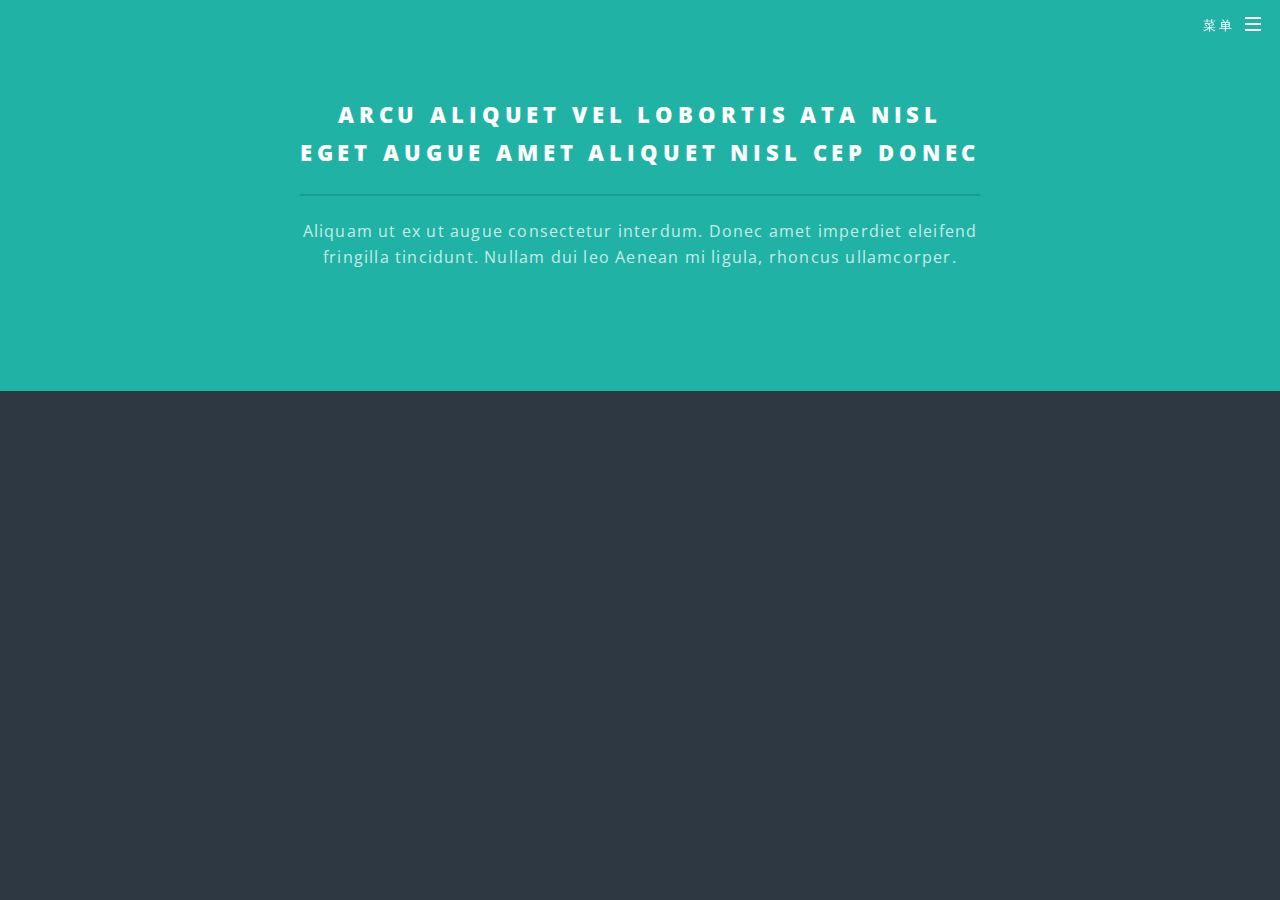
==== commit 2adfb027: "" ====
--- a/view/personal.html
+++ b/view/personal.html
@@ -11,7 +11,6 @@
     <!-- Page Wrapper -->
     <div id="page-wrapper">
         <!-- Header -->
-
         <header id="header" class="alt">
             <nav id="nav">
                 <ul>
@@ -44,19 +43,14 @@
                     fringilla tincidunt. Nullam dui leo Aenean mi ligula, rhoncus ullamcorper.
                 </p>
             </header>
-            <ul class="icons major">
-                <li><span class="icon fa-diamond major style1"><span class="label">Lorem</span></span></li>
-                <li><span class="icon fa-heart-o major style2"><span class="label">Ipsum</span></span></li>
-                <li><span class="icon fa-code major style3"><span class="label">Dolor</span></span></li>
-            </ul>
         </div>
-
-        UUID 
+    </section>
+        <!--UUID 
         故障原因
 
         闪
-        设备检测 地图 图标， 点击展示  电箱  路灯
-    </section>
+        设备检测 地图 图标， 点击展示  电箱  路灯-->
+
 </body>
 </html>
 
